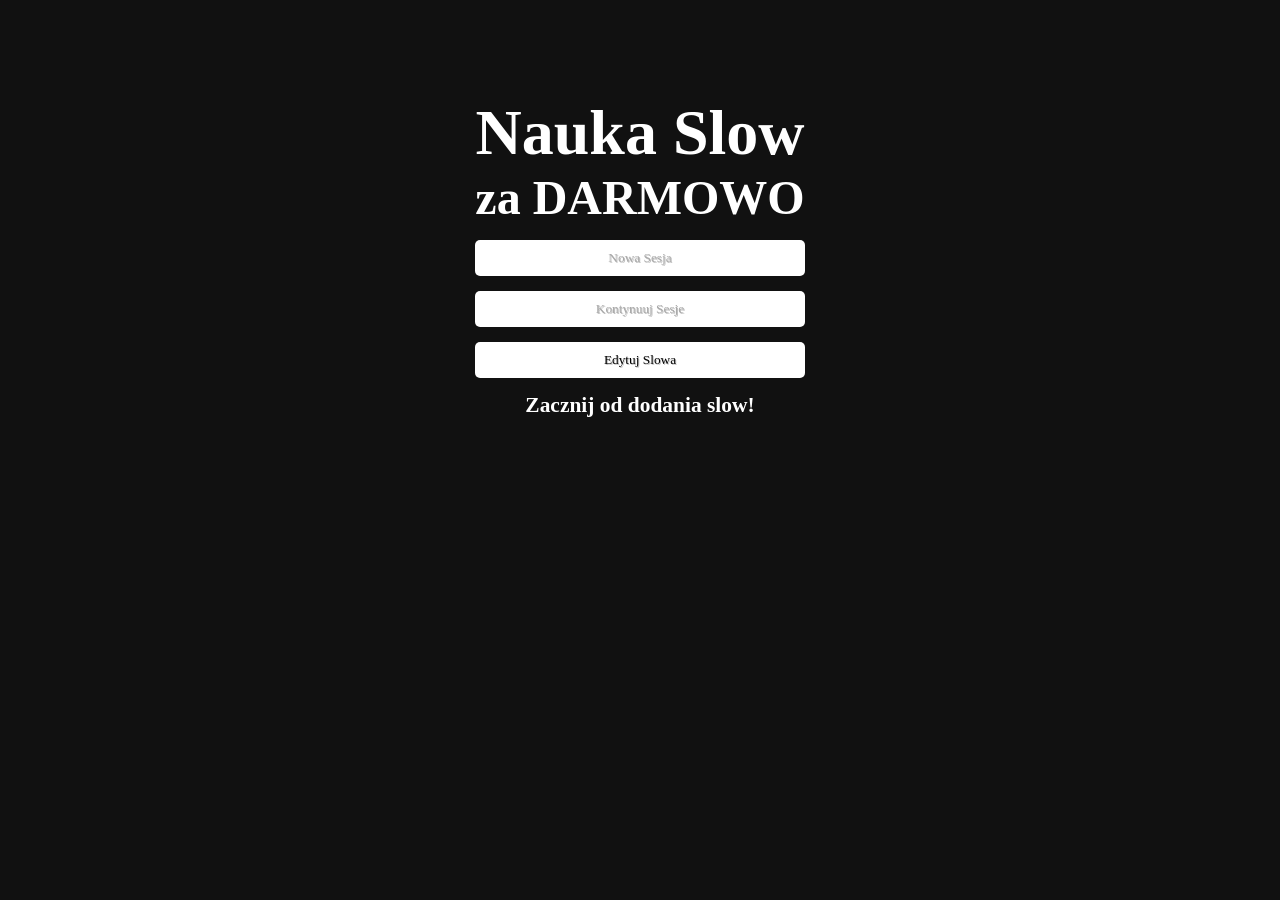
==== index.html @ f0f3a33b "update favicon localization" ====
<!DOCTYPE html>
<html lang="pl">
    <head>
        <meta charset="UTF-8"/>
        <meta http-equiv="X-UA-Compatible" content="IE=edge"/>
        <meta name="viewport" content="width=device-width, initial-scale=1.0"/>
        <link rel="icon" href="images/favicon.ico"/>
        <link rel="stylesheet" href="css/index.css"/>
        <script src="js/index.js" defer></script>
        <title>Słowo-inator 3000</title>
    </head>
    <body>
        <div id="container">
            <div id="splash-logo">
                <h1>Nauka Slow</h1>
                <h2>za DARMOWO</h2>
            </div>
            <a href="app.html">
                <button id="new-session">Nowa Sesja</button>
            </a>
            <a href="app.html">
                <button id="continue-session">Kontynuuj Sesje</button>
            </a>
            <a href="edit.html">
                <button id="edit">Edytuj Slowa</button>
            </a>
            <div id="warning">

            </div>
        </div>
    </body>
</html>
---- css/index.css ----
* {
    margin: 0;
    font-family: 'Comic Sans MS', 'Comic Sans', serif;
}
body {
    display: flex;
    justify-content: center;
    background: #111;
    color: white;
    height: 100dvh;
    width: 100vw;
    overflow-x: hidden;
}
#container {
    margin-top: max(75px, 7.5vw);
    display: flex;
    flex-direction: column;
    align-items: center;
    gap: 15px;
    font-size: min(200%, 5vw);
    height: fit-content;
}
#container a {
    display: flex;
    text-decoration: none;
}
#container a, #container button {
    width: 100%;
}
#container button {
    padding: 10px 20px;
    background: white;
    border: none;
    border-radius: 5px;
    text-shadow: 1px 1px 0 rgba(0, 0, 0, 0.25);
}
#container button:hover {
    background: lightgray;
    cursor: pointer;
}
#container button:disabled {
    color: darkgray;
}
#container button:disabled:hover {
    cursor: not-allowed;
}
#splash-logo {
    text-align: center;
}
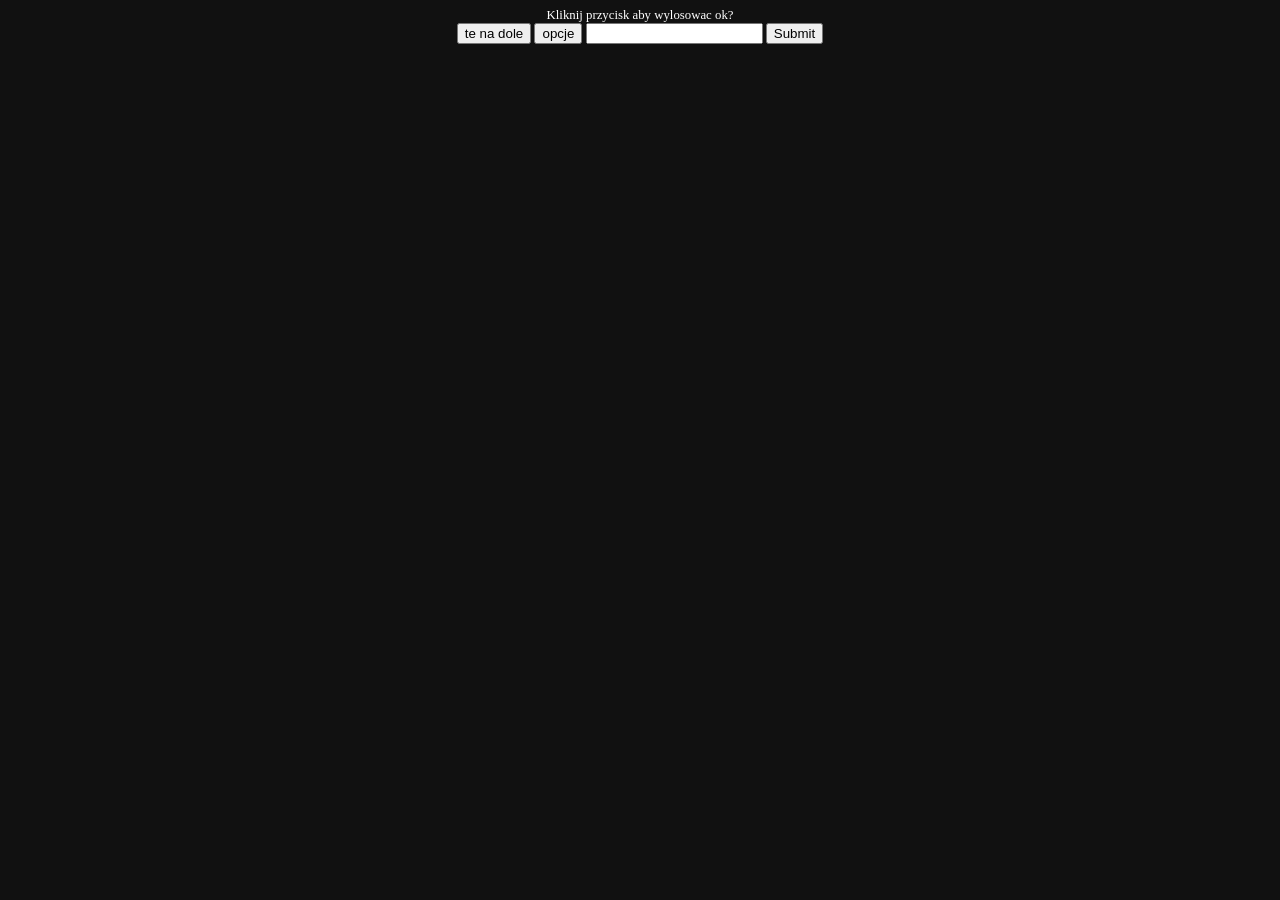
==== commit 59d6ddd7: "initial commit" ====
--- a/index.html
+++ b/index.html
@@ -1,31 +1,190 @@
 <!DOCTYPE html>
-<html lang="pl">
+<html lang="en">
     <head>
-        <meta charset="UTF-8"/>
-        <meta http-equiv="X-UA-Compatible" content="IE=edge"/>
-        <meta name="viewport" content="width=device-width, initial-scale=1.0"/>
-        <link rel="icon" href="images/favicon.ico"/>
-        <link rel="stylesheet" href="css/index.css"/>
-        <script src="js/index.js" defer></script>
-        <title>Słowo-inator 3000</title>
+        <meta charset="UTF-8">
+        <title>Title</title>
+        <script src="index.js" defer></script>
+        <link rel="stylesheet" href="index.css">
     </head>
     <body>
-        <div id="container">
-            <div id="splash-logo">
-                <h1>Nauka Slow</h1>
-                <h2>za DARMOWO</h2>
+        <div id="options" class="hidden">
+            <strong>tryb tlumaczenia</strong>
+            <div class="option">
+                <label for="gerpol">niemiecki => polski</label>
+                <input type="radio" name="transmode" id="gerpol" value="gerpol" checked="checked" class="opt-input">
             </div>
-            <a href="app.html">
-                <button id="new-session">Nowa Sesja</button>
-            </a>
-            <a href="app.html">
-                <button id="continue-session">Kontynuuj Sesje</button>
-            </a>
-            <a href="edit.html">
-                <button id="edit">Edytuj Slowa</button>
-            </a>
-            <div id="warning">
-
+            <div class="option">
+                <label for="polger">polski => niemiecki</label>
+                <input type="radio" name="transmode" id="polger" value="polger" class="opt-input">
+            </div>
+            <div class="option">
+                <label for="random">losowy</label>
+                <input type="radio" name="transmode" id="random" value="random" class="opt-input">
+            </div>
+            <strong>opcje zestawu</strong>
+            <div class="option">
+                <label for="keins">kapitel eins slowa</label>
+                <input type="checkbox" name="keins" id="keins" value="keins" checked="checked" class="opt-input">
+            </div>
+            <div class="option">
+                <label for="kzwei">kapitel zwei slowa</label>
+                <input type="checkbox" name="keins" id="kzwei" value="kzwei" checked="checked" class="opt-input">
+            </div>
+            <div class="option">
+                <label for="prateritum">prateritum</label>
+                <input type="checkbox" name="prateritum" id="prateritum" value="prateritum" class="opt-input">
+            </div>
+            <button id="optionsok">ok</button>
+        </div>
+        <div id="app">
+            <label for="input" id="to-translate">Kliknij przycisk aby wylosowac ok?</label>
+            <div>
+                <button id="tenadole">te na dole</button>
+                <button id="opcje">opcje</button>
+                <input id="input" type="text">
+                <button id="submit">Submit</button>
+            </div>
+        </div>
+        <div id="result" class="hidden">
+            <table>
+                <tbody>
+                    <tr>
+                        <td>input:</td>
+                        <td>
+                            <span id="last-input"></span>
+                        </td>
+                    </tr>
+                    <tr>
+                        <td>expected:</td>
+                        <td>
+                            <span id="output"></span>
+                        </td>
+                    </tr>
+                </tbody>
+            </table>
+            <button id="ok">Ok</button>
+        </div>
+        <div id="te-na-dole" class="hidden">
+            <hr>
+            <div>
+                <strong>vorhaben - zamierzac</strong>
+                <p>
+                    Ich habe vor, + zu + czasownik w bezokoliczniku + reszta zdania.
+                </p>
+                <p>
+                    ich habe vor (ja zamierzam)
+                </p>
+                <p>
+                    du hast vor (ty zamierzasz)
+                </p>
+                <p>
+                    er/sie/es hat vor (on/ona/ono ma zamiar)
+                </p>
+                <p>
+                    wir haben vor (my zamierzamy)
+                </p>
+                <p>
+                    ihr habt vor (wy zamierzacie)
+                </p>
+                <p>
+                    sie/Sie haben vor (oni/one/Państwo zamierzają)
+                </p>
+            </div>
+            <hr>
+            <div>
+                <strong>ich habe die Absicht - mam zamiar</strong>
+                <p>
+                    Ich habe die Absicht, + zu + czasownik w bezokoliczniku + reszta zdania.
+                </p>
+                <p>
+                    ich habe die Absicht (ja mam zamiar)
+                </p>
+                <p>
+                    du hast die Absicht (ty masz zamiar)
+                </p>
+                <p>
+                    er/sie/es hat die Absicht (on/ona/ono ma zamiar)
+                </p>
+                <p>
+                    wir haben die Absicht (my mamy zamiar)
+                </p>
+                <p>
+                    ihr habt die Absicht (wy macie zamiar)
+                </p>
+                <p>
+                    sie/Sie haben die Absicht (oni/one/Państwo mają zamiar)
+                </p>
+            </div>
+            <hr>
+            <div>
+                <strong>imperativ tryb rozkazujacy</strong>
+                <p>
+                    Prośbę, polecenie lub rozkaz zawsze zaczniesz od czasownika w czasie teraźniejszym.
+                </p>
+                <p>
+                    W zależności do kogo się zwracasz, ten czasownik będzie się trochę różnił.
+                </p>
+                <p>
+                    Jeśli zwracasz się do jednej osoby i jesteś z nią na “ty” z odmienionego czasownika
+                </p>
+                <p>
+                    odcinasz końcówkę “-st” i pomijasz zaimek “du”:
+                </p>
+                <p>
+                    Du gibst mir die Schlüssel. <strong>Tryb rozkazujący:</strong> Gib (st) (du) mir die Schlüssel!
+                </p>
+                <p>
+                    Du machst eine Pause. <strong>Tryb rozkazujący:</strong> Mach (st) (du) eine Pause!
+                </p>
+                <p>
+                    Du isst viel Obst. <strong>Tryb rozkazujący:</strong> Iss (st) (du) viel Obst!
+                </p>
+                <p>
+                    Du nimmst deine Medikamente. <strong>Tryb rozkazujący:</strong> Nimm (st) (du) deine Medikamente!
+                </p>
+            </div>
+            <hr>
+            <div>
+                <strong>odmiana czasownika möchte (musiec)</strong>
+                <table>
+                    <tr>
+                        <th>Osoba</th>
+                        <th>Czasownik</th>
+                    </tr>
+                    <tr>
+                        <td>ich</td>
+                        <td>möchte</td>
+                    </tr>
+                    <tr>
+                        <td>du</td>
+                        <td>möchtest</td>
+                    </tr>
+                    <tr>
+                        <td>er/sie/es</td>
+                        <td>möchte</td>
+                    </tr>
+                    <tr>
+                        <td>wir</td>
+                        <td>möchten</td>
+                    </tr>
+                    <tr>
+                        <td>ihr</td>
+                        <td>möchtet</td>
+                    </tr>
+                    <tr>
+                        <td>sie/Sie</td>
+                        <td>möchten</td>
+                    </tr>
+                </table>
+                <p>
+                    przyklady zdan:
+                </p>
+                <p>
+                    Ich möchte ein Buch lesen. (Chciałbym przeczytać książkę.)
+                </p>
+                <p>
+                    Ich möchte essen. (Chciałbym jeść.)
+                </p>
             </div>
         </div>
     </body>
--- a/index.css
+++ b/index.css
@@ -0,0 +1,66 @@
+body {
+    background: #111;
+    color: white;
+    font-family: Verdana, serif;
+    width: 100vw;
+    text-align: center;
+    display: flex;
+    flex-direction: column;
+    font-size: 3vw;
+}
+@media (min-width: 1000px) {
+    body {
+        font-size: 1vw;
+    }
+}
+#result table {
+    font-weight: bold;
+    font-size: 200%;
+}
+html {
+    display: flex;
+    flex-direction: row;
+    justify-content: center;
+}
+td:nth-child(1) {
+    text-align: right;
+}
+td:nth-child(2) {
+    text-align: left;
+}
+table, tr {
+    width: 100%;
+}
+td {
+    width: 50%;
+    padding: 10px;
+}
+hr {
+    width: 500px;
+}
+.hidden {
+    display: none !important;
+}
+#ok {
+    font-size: 500%;
+    font-weight: bold;
+    padding: 10px;
+}
+#options {
+    display: flex;
+    flex-direction: column;
+    justify-content: flex-start;
+    width: 250px;
+    position: absolute;
+    transform: translate(-50%, -50%);
+    top: 50%;
+    left: 50%;
+    padding: 50px;
+    background: black;
+    gap: 10px;
+}
+.option {
+    display: flex;
+    flex-direction: row-reverse;
+    justify-content: center;
+}
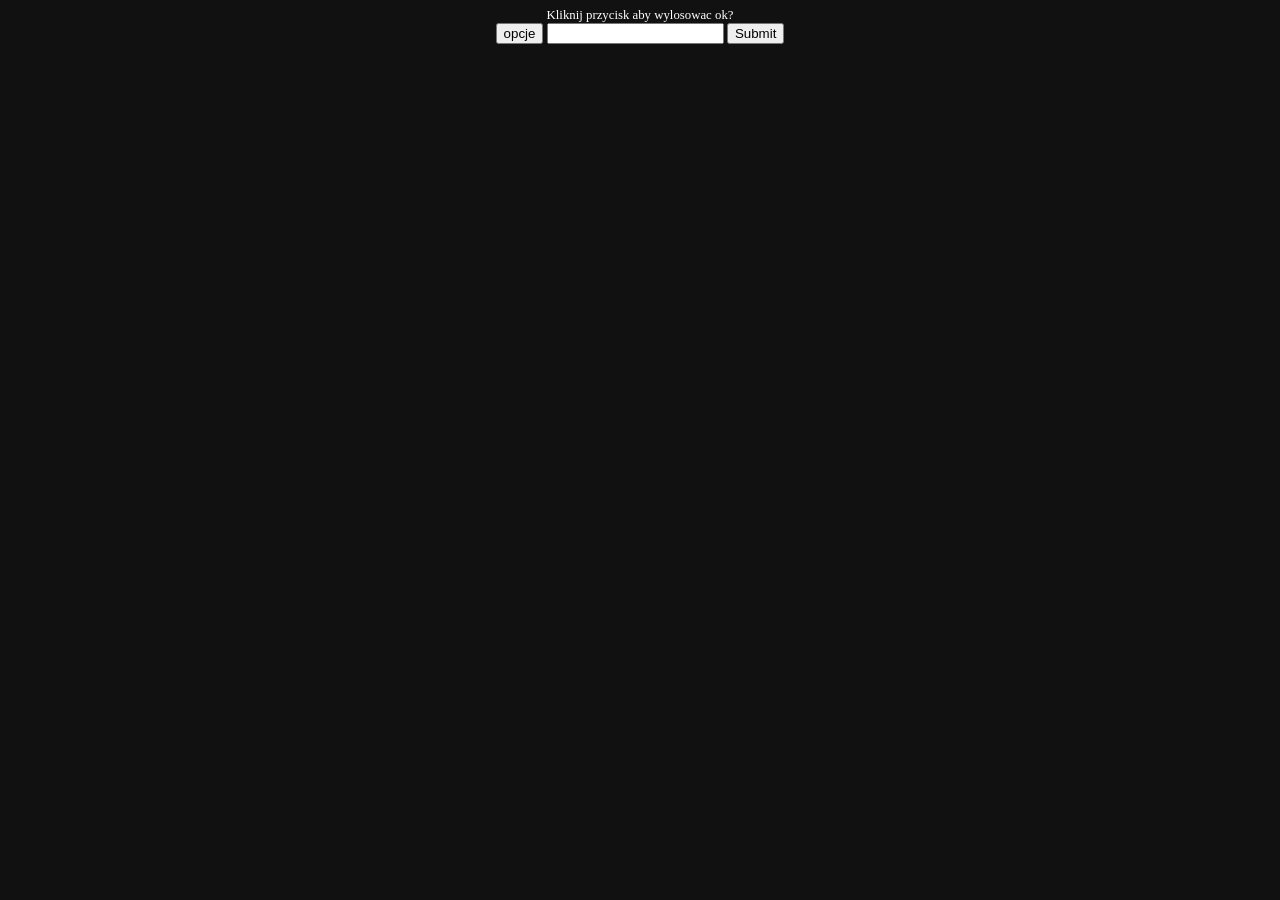
==== commit 26367b86: "nom" ====
--- a/index.html
+++ b/index.html
@@ -23,15 +23,27 @@
             </div>
             <strong>opcje zestawu</strong>
             <div class="option">
-                <label for="keins">kapitel eins slowa</label>
-                <input type="checkbox" name="keins" id="keins" value="keins" checked="checked" class="opt-input">
-            </div>
-            <div class="option">
-                <label for="kzwei">kapitel zwei slowa</label>
-                <input type="checkbox" name="keins" id="kzwei" value="kzwei" checked="checked" class="opt-input">
-            </div>
-            <div class="option">
-                <label for="prateritum">prateritum</label>
+                <label for="k4t1">kapitel vier temat 1</label>
+                <input type="checkbox" name="k4t1" id="k4t1" value="k4t1" checked="checked" class="opt-input">
+            </div>
+            <div class="option">
+                <label for="k4t2">kapitel vier temat 2</label>
+                <input type="checkbox" name="k4t2" id="k4t2" value="k4t2" checked="checked" class="opt-input">
+            </div>
+            <div class="option">
+                <label for="k4t3">kapitel vier temat 3</label>
+                <input type="checkbox" name="k4t3" id="k4t3" value="k4t3" checked="checked" class="opt-input">
+            </div>
+            <div class="option">
+                <label for="k4t4">kapitel vier temat 4</label>
+                <input type="checkbox" name="k4t4" id="k4t4" value="k4t4" checked="checked" class="opt-input">
+            </div>
+            <div class="option">
+                <label for="kzwei">kapitel vier zdania</label>
+                <input type="checkbox" name="kzwei" id="kzwei" value="kzwei" checked="checked" class="opt-input">
+            </div>
+            <div class="option">
+                <label for="prateritum">liczebniki porzadkowe</label>
                 <input type="checkbox" name="prateritum" id="prateritum" value="prateritum" class="opt-input">
             </div>
             <button id="optionsok">ok</button>
@@ -39,7 +51,7 @@
         <div id="app">
             <label for="input" id="to-translate">Kliknij przycisk aby wylosowac ok?</label>
             <div>
-                <button id="tenadole">te na dole</button>
+<!--                <button id="tenadole">te na dole</button>-->
                 <button id="opcje">opcje</button>
                 <input id="input" type="text">
                 <button id="submit">Submit</button>
@@ -47,15 +59,20 @@
         </div>
         <div id="result" class="hidden">
             <table>
+                <thead>
+                    <tr>
+                        <th colspan="2" id="ans"></th>
+                    </tr>
+                </thead>
                 <tbody>
                     <tr>
-                        <td>input:</td>
+                        <td>wpisales:</td>
                         <td>
                             <span id="last-input"></span>
                         </td>
                     </tr>
                     <tr>
-                        <td>expected:</td>
+                        <td>odpowiedz:</td>
                         <td>
                             <span id="output"></span>
                         </td>
--- a/index.css
+++ b/index.css
@@ -7,6 +7,9 @@
     display: flex;
     flex-direction: column;
     font-size: 3vw;
+}
+tbody {
+    font-weight: 500;
 }
 @media (min-width: 1000px) {
     body {
